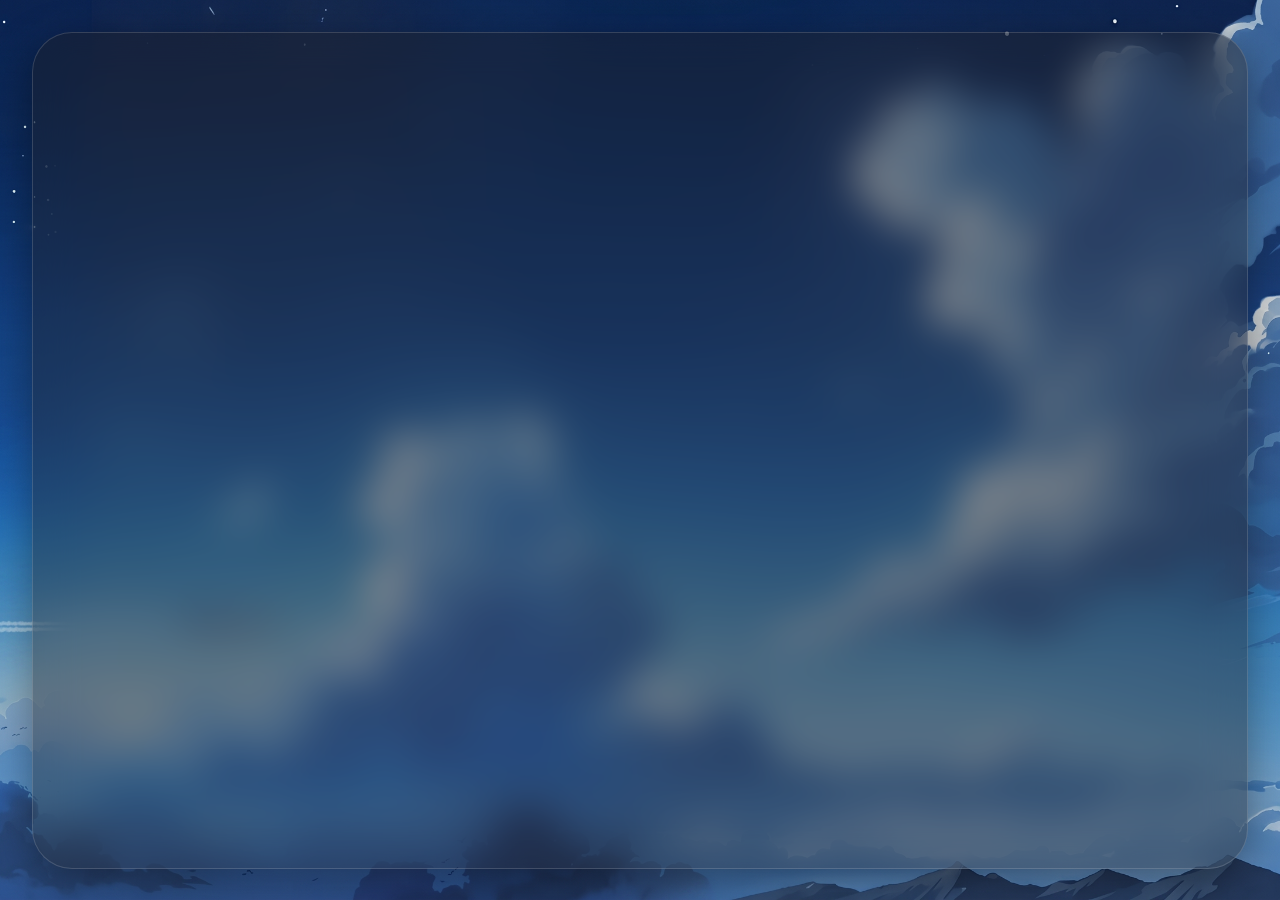
==== test-glass.html @ a876d1ed "Agrega pagina de prueba aislada con rectangulo glass sobre el fondo, medido de ui/fondo y glass.png " ====
<!DOCTYPE html>
<html lang="es">
<head>
    <meta charset="UTF-8">
    <meta name="viewport" content="width=device-width, initial-scale=1.0">
    <title>Prueba - Rectángulo Glass</title>
    <style>
        * {
            margin: 0;
            padding: 0;
            box-sizing: border-box;
            font-family: 'Segoe UI', Roboto, Helvetica, Arial, sans-serif;
        }

        body {
            background-image: url('fondo/magnific_0pRmdObTfW.png');
            background-size: cover;
            background-position: center;
            background-attachment: fixed;
            height: 100vh;
            display: flex;
            justify-content: center;
            align-items: center;
            overflow: hidden;
            color: #fff;
        }

        /* Rectángulo glass, medidas tomadas de ui/fondo y glass.png (~95% ancho x ~93% alto) */
        .glass-rect {
            width: 95vw;
            max-width: 1480px;
            height: 93vh;
            background: rgba(30, 30, 35, 0.4);
            backdrop-filter: blur(20px);
            -webkit-backdrop-filter: blur(20px);
            border-radius: 40px;
            border: 1px solid rgba(255, 255, 255, 0.15);
            box-shadow: 0 15px 45px rgba(0, 0, 0, 0.4);
        }
    </style>
</head>
<body>
    <div class="glass-rect"></div>
</body>
</html>
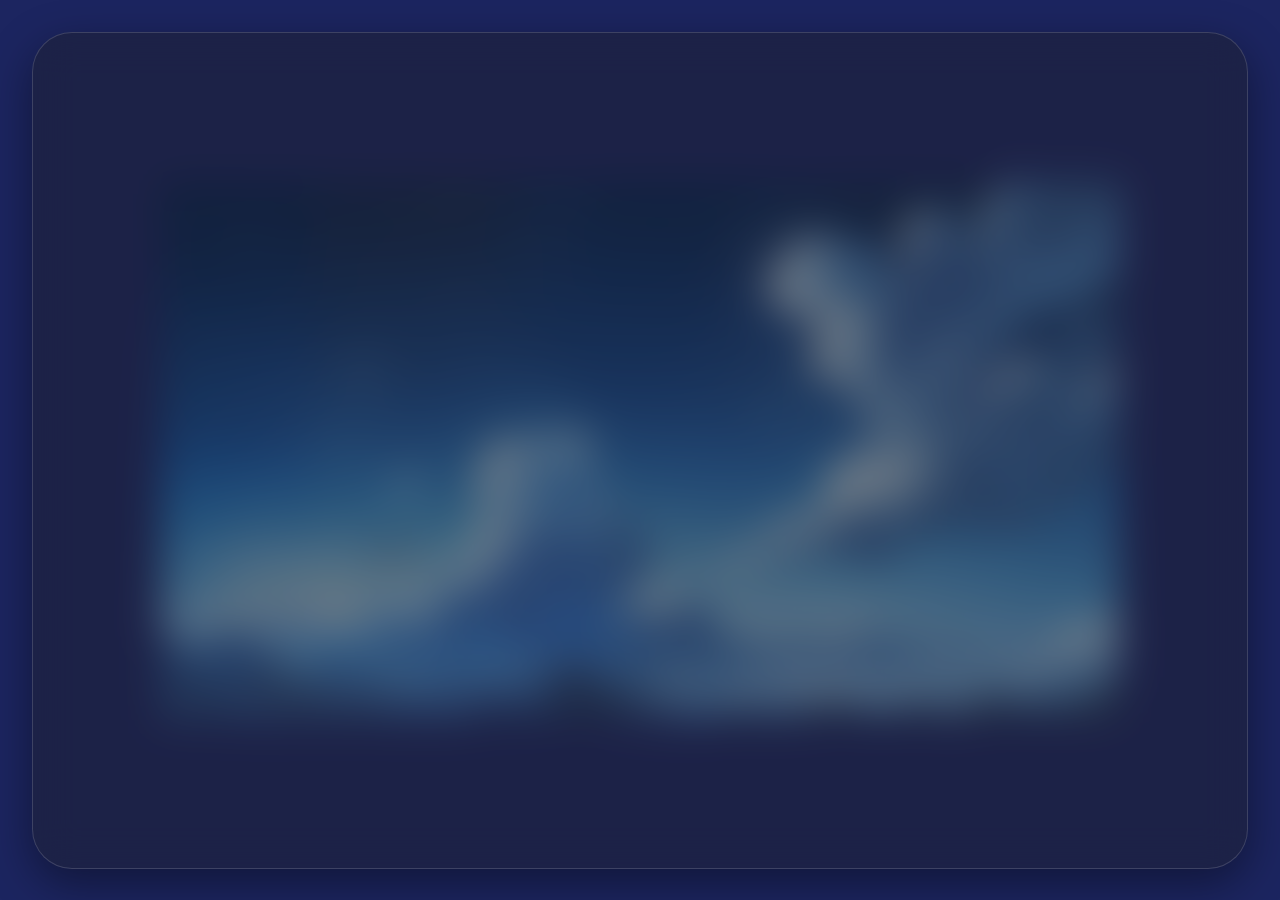
==== commit 00350c98: "Fija la imagen de fondo en test-glass.html a 960x540px exactos Co-Authored-By: Claude Sonnet 5 <nore" ====
--- a/test-glass.html
+++ b/test-glass.html
@@ -13,8 +13,10 @@
         }
 
         body {
+            background-color: #1c2560;
             background-image: url('fondo/magnific_0pRmdObTfW.png');
-            background-size: cover;
+            background-size: 960px 540px;
+            background-repeat: no-repeat;
             background-position: center;
             background-attachment: fixed;
             height: 100vh;
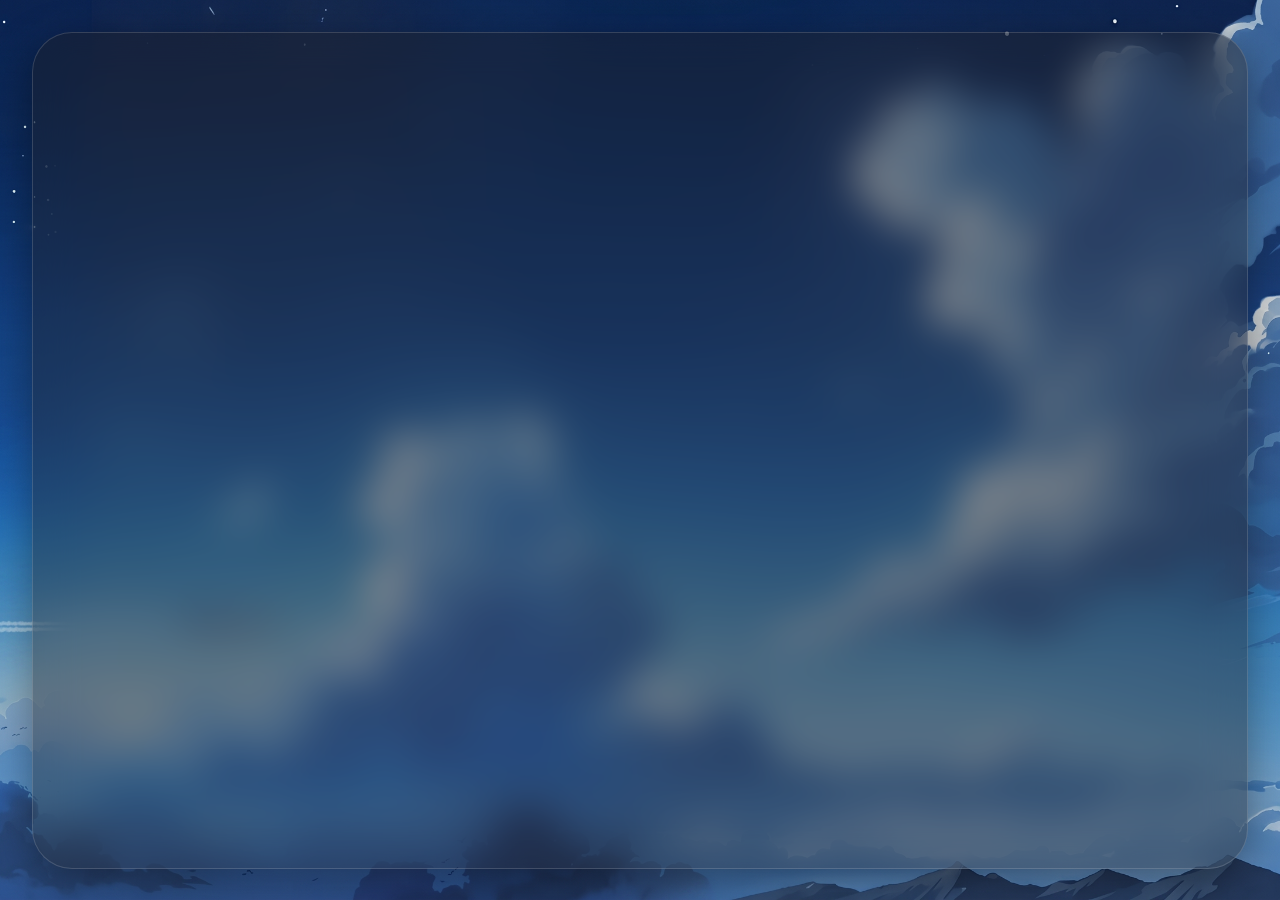
==== commit b9db4404: "Revert "Fija la imagen de fondo en test-glass.html a 960x540px exactos" This reverts commit 00350c98" ====
--- a/test-glass.html
+++ b/test-glass.html
@@ -13,10 +13,8 @@
         }
 
         body {
-            background-color: #1c2560;
             background-image: url('fondo/magnific_0pRmdObTfW.png');
-            background-size: 960px 540px;
-            background-repeat: no-repeat;
+            background-size: cover;
             background-position: center;
             background-attachment: fixed;
             height: 100vh;
